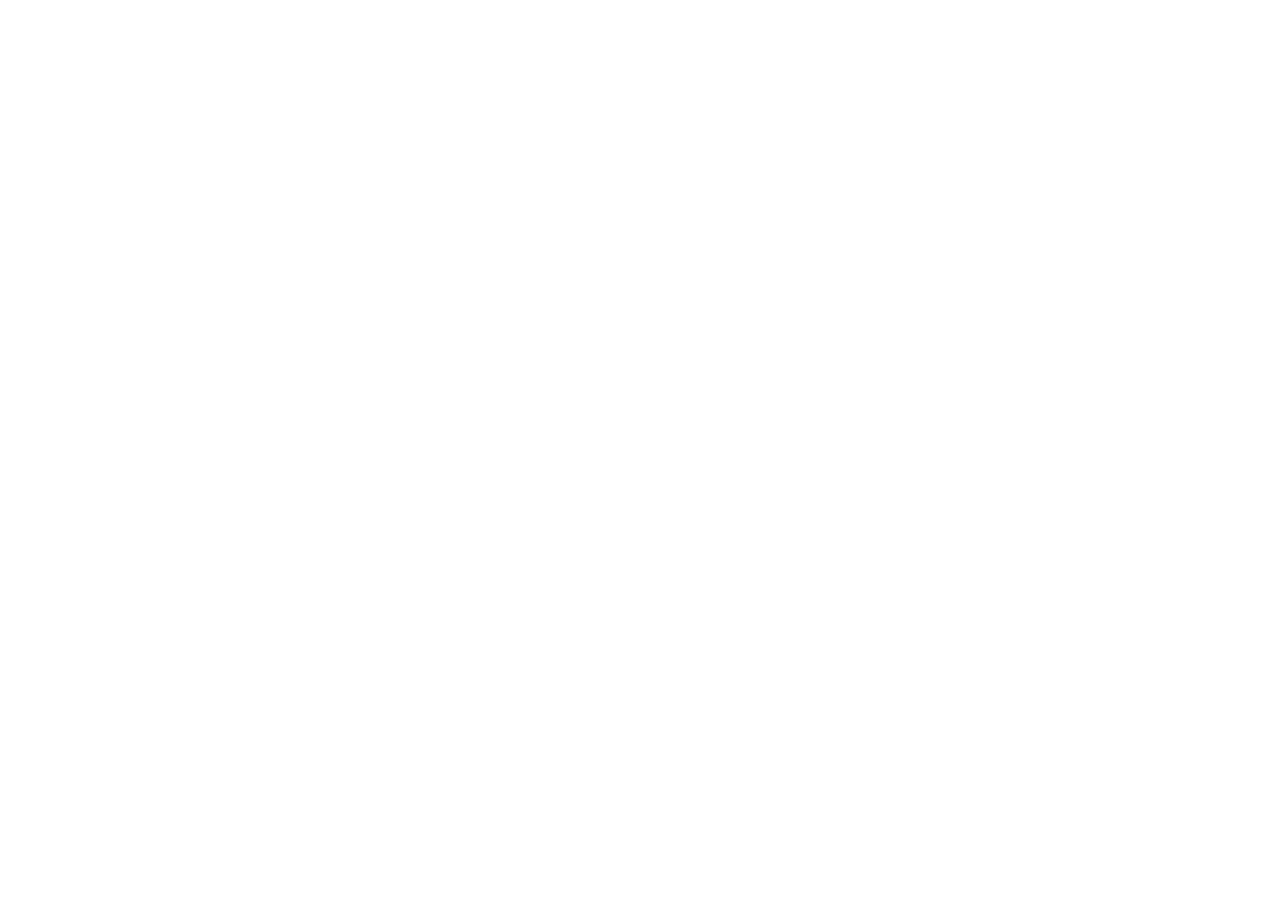
==== lesson-1/index.html @ f4db9b9e "My_Frontend || Cascading Style Sheets || Lessons" ====
<!DOCTYPE html>
<html lang="en">
<head>
    <meta charset="UTF-8">
    <meta name="viewport" content="width=device-width, initial-scale=1.0">
    <title>1 - CSS dars || T.Oqilbek</title>

    <!-- CSS link -->
    <link rel="stylesheet" href="css/style.css">
</head>
<body>
    
</body>
</html>
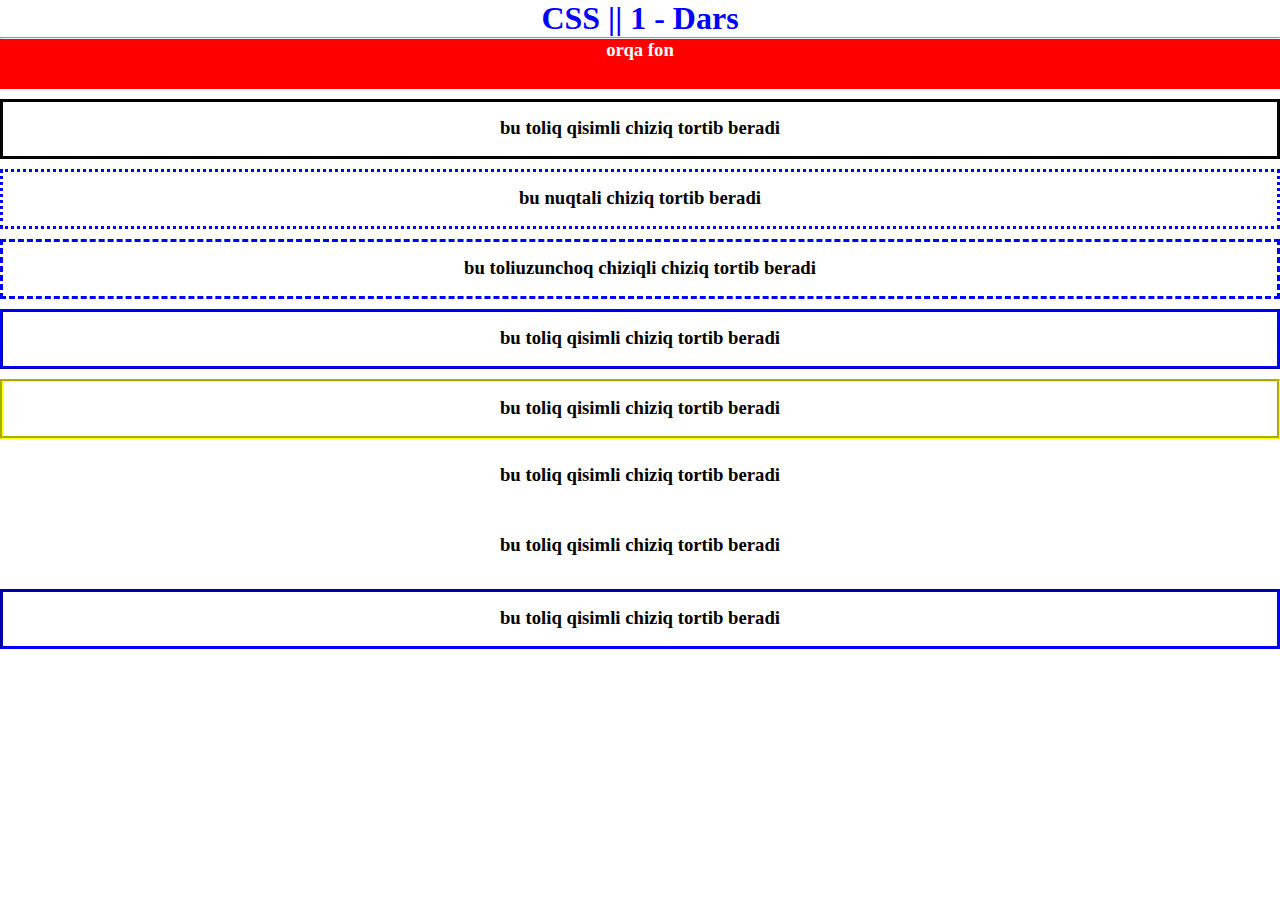
==== commit 84b5d676: "My_Frontend || Cascading Style Sheets || Lessons" ====
--- a/lesson-1/index.html
+++ b/lesson-1/index.html
@@ -6,9 +6,47 @@
     <title>1 - CSS dars || T.Oqilbek</title>
 
     <!-- CSS link -->
-    <link rel="stylesheet" href="css/style.css">
+    <link rel="stylesheet" href="css/style.css"> <!--  Bu xolat External xolatda -->
 </head>
+<!--  Bu xolat Internal xolatda -->
+<style> 
+    h1 {
+        color: blue;
+    }
+</style>
 <body>
+    <!--  Bu xolat Inline xolatda -->
+    <h1 style="text-align: center;">CSS || 1 - Dars</h1>
+    <hr>
+
+    <div class="misol">
+        <h3>orqa fon</h3>
+    </div>
+
+    <div class="ramka ramka0">
+        <h3>bu toliq qisimli chiziq tortib beradi</h3>
+    </div>
+    <div class="ramka ramka1">
+        <h3>bu nuqtali chiziq tortib beradi</h3>
+    </div>
+    <div class="ramka ramka2">
+        <h3>bu toliuzunchoq chiziqli chiziq tortib beradi</h3>
+    </div>
+    <div class="ramka ramka3">
+        <h3>bu toliq qisimli chiziq tortib beradi</h3>
+    </div>
+    <div class="ramka ramka4">
+        <h3>bu toliq qisimli chiziq tortib beradi</h3>
+    </div>
+    <div class="ramka ramka5">
+        <h3>bu toliq qisimli chiziq tortib beradi</h3>
+    </div>
+    <div class="ramka ramka6">
+        <h3>bu toliq qisimli chiziq tortib beradi</h3>
+    </div>
+    <div class="ramka ramka7">
+        <h3>bu toliq qisimli chiziq tortib beradi</h3>
+    </div>
     
 </body>
 </html>--- a/lesson-1/css/style.css
+++ b/lesson-1/css/style.css
@@ -0,0 +1,59 @@
+/* Bu cssda comment hisoblanadi */
+* {
+    margin: 0;
+    padding: 0;
+    box-sizing: border-box;
+    text-align: center;
+}
+/* Bu usul sahifani normal holatga olib keladi. */
+
+.misol {
+    width: 100%; /* Bu divning uzunligin berad*/
+    height: 50px; /* Bu divning balandligini beradi */
+    background-color: red; /* Bu divning orqa fonini beradi*/
+    text-align: center; /* Bu textni o'rtaga olib keladi*/
+    color: white; /* Bu yozuv raningini beradi*/
+}
+
+.ramka {
+    width: 100%;
+    height: 60px;
+    margin: 10px 0 10px; /*Bu tashqaridan joy tashlab beradi.*/
+    padding: 15px 0 15px; /*Bu ichkaridan joy tashlab beradi*/
+}
+
+.ramka0 {
+    border: 3px solid black;
+    /* Bu divning chegarasini yaratib beradi to'liq korinishda
+    3px - qalinligini beradi,
+    solid - chagaraning turi,
+    black - chegaraning rangini berish hisoblanadi. */
+}
+
+.ramka1 {
+    border: 3px dotted blue;
+}
+
+.ramka2 {
+    border: 3px dashed blue;
+}
+
+.ramka3 {
+    border: 3px ridge blue;
+}
+
+.ramka4 {
+    border: 3px groove yellow;
+}
+
+.ramka5 {
+    border: 3px initial blue;
+}
+
+.ramka6 {
+    border: 3px inherit blue;
+}
+
+.ramka7 {
+    border: 3px inset blue;
+}